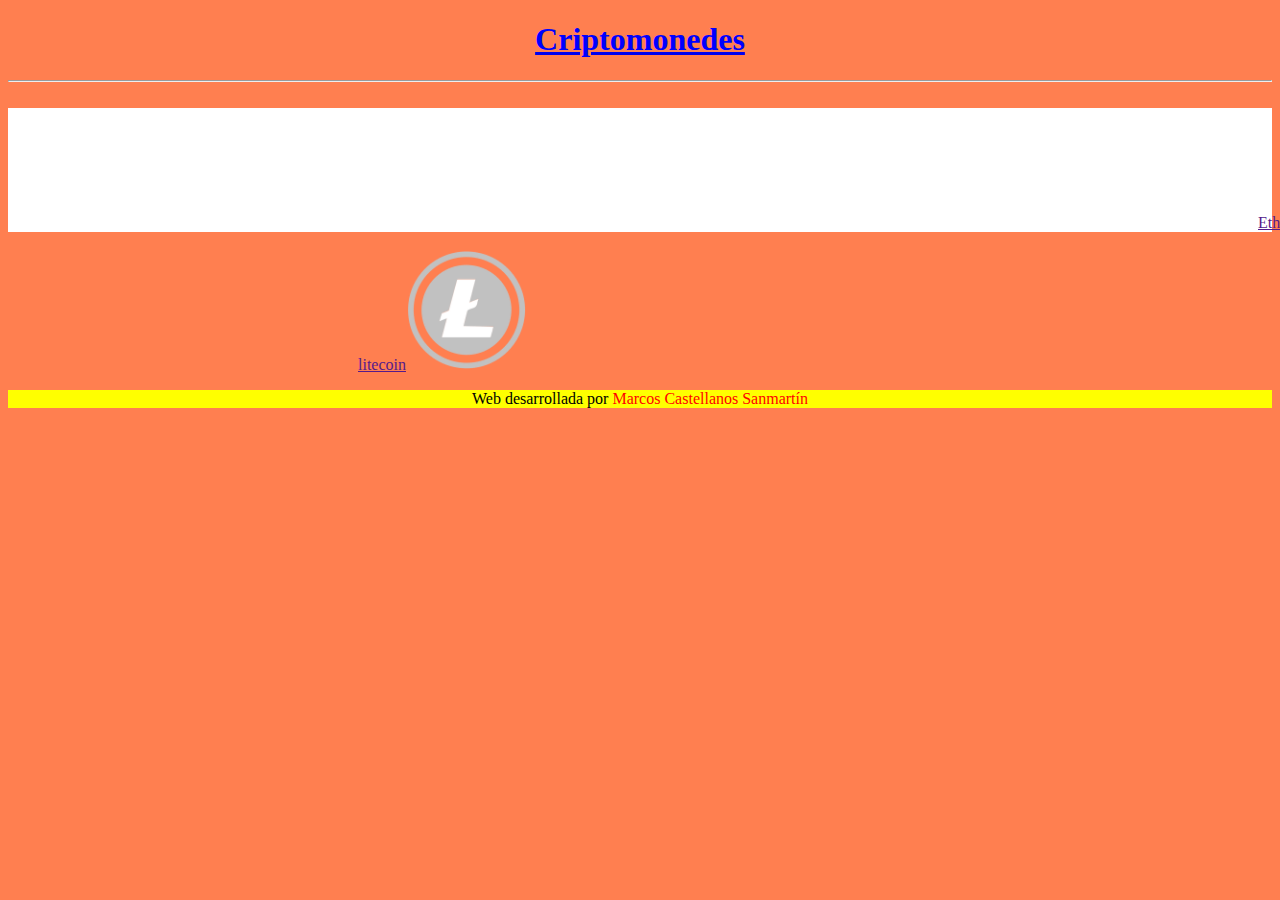
==== index.html @ 3319e006 "main" ====
<!DOCTYPE html>
<html lang="en">
<head>
    <meta charset="UTF-8">
    <meta http-equiv="X-UA-Compatible" content="IE=edge">
    <meta name="viewport" content="width=device-width, initial-scale=1.0">
    <title>Examen Aplicacions Web</title>
    <link rel="stylesheet" href="style.css">
</head>
<body>
    <header>
        <a href="index.html"><h1>Criptomonedes</h1></a>
        <hr>
    </header>
    <main>
        <a href="valor.html" class="bit">Bitcoin<img  src="img/bitcoin.png" width="120px" alt="no se pudo cargar la página"></a> <br>
     <div class="white"> <a href="" class="eth"> Etherium<img src="img/etherum.png" width="120px" alt="la imagen no se pudo cargar"></div></a><br>
     <a href="" class="lite">litecoin<img src="img/litecoin.png" width="120px" alt="la imagen no se udo cargar"></a>
    </main>
    <footer>
      <div class="nom">  <p>Web desarrollada por <span class="R"> Marcos Castellanos Sanmartín </span></p></div>
    </footer>
    
</body>
</html>
---- style.css ----
body{
    background-color:coral
}

h1{
    text-align: center;
    color: blue;
}

a.bit{
    position: relative;
    left: 1500px;
}

a.eth{
    position: relative;
    left: 1250px;
}

div.white{
    background-color: white;
}

a.lite{
    position: relative;
    left: 350px;
}

div.nom{
    background-color: yellow;
    text-align: center;
}

span.R{
    color: red;
}

input.valor{
    color: red;
}
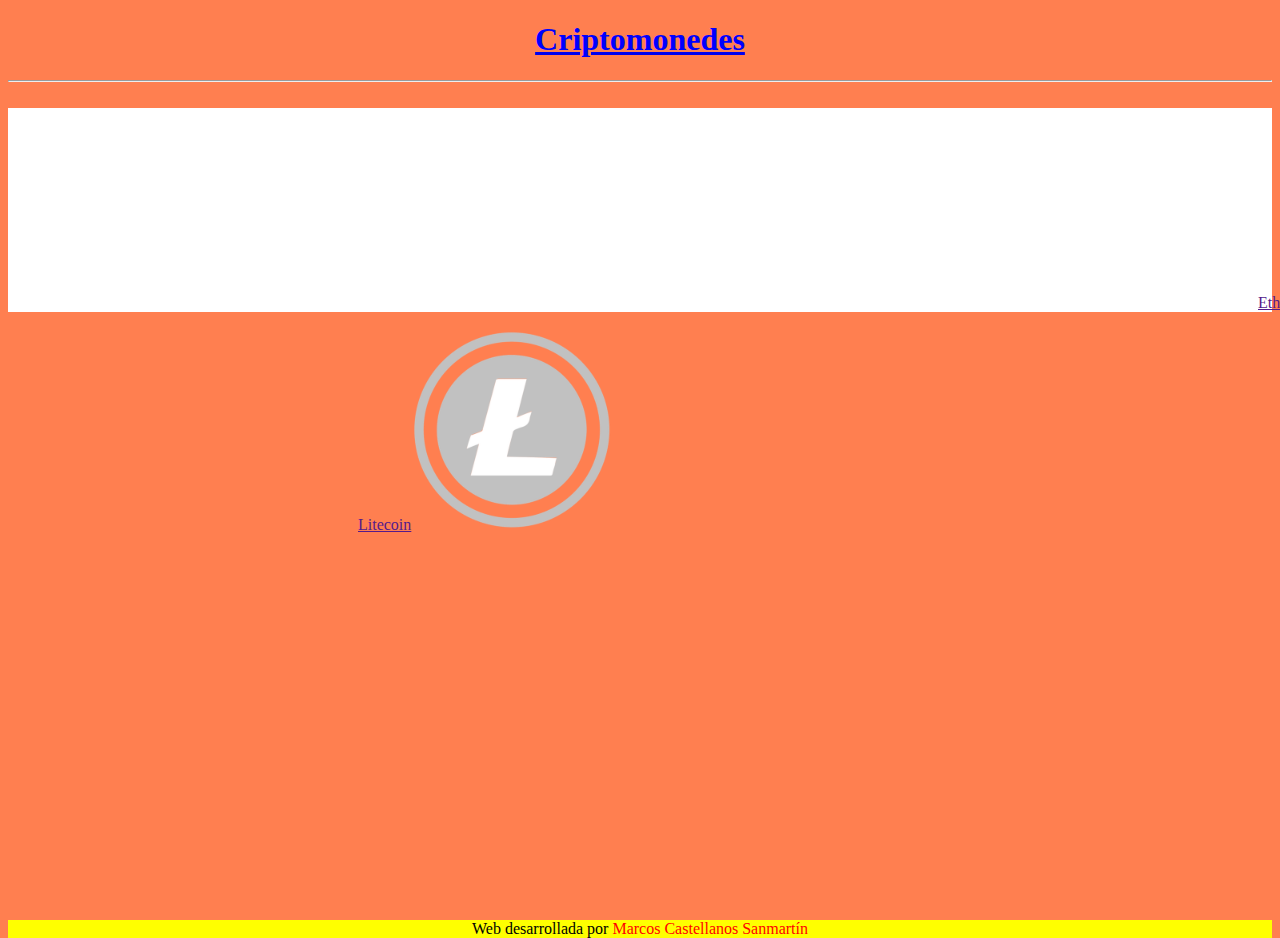
==== commit c779201b: "main" ====
--- a/index.html
+++ b/index.html
@@ -13,10 +13,11 @@
         <hr>
     </header>
     <main>
-        <a href="valor.html" class="bit">Bitcoin<img  src="img/bitcoin.png" width="120px" alt="no se pudo cargar la página"></a> <br>
-     <div class="white"> <a href="" class="eth"> Etherium<img src="img/etherum.png" width="120px" alt="la imagen no se pudo cargar"></div></a><br>
-     <a href="" class="lite">litecoin<img src="img/litecoin.png" width="120px" alt="la imagen no se udo cargar"></a>
+        <a href="valor.html" class="bit">Bitcoin<img  src="img/bitcoin.png" width="200px" alt="no se pudo cargar la página"></a> <br>
+     <div class="white"> <a href="" class="eth"> Etherium<img src="img/etherum.png" width="200px" alt="la imagen no se pudo cargar"></div></a><br>
+     <a href="" class="lite">Litecoin<img src="img/litecoin.png" width="200px" alt="la imagen no se udo cargar"></a>
     </main>
+
     <footer>
       <div class="nom">  <p>Web desarrollada por <span class="R"> Marcos Castellanos Sanmartín </span></p></div>
     </footer>
--- a/style.css
+++ b/style.css
@@ -29,6 +29,8 @@
 div.nom{
     background-color: yellow;
     text-align: center;
+    position: relative;
+    top:370px
 }
 
 span.R{
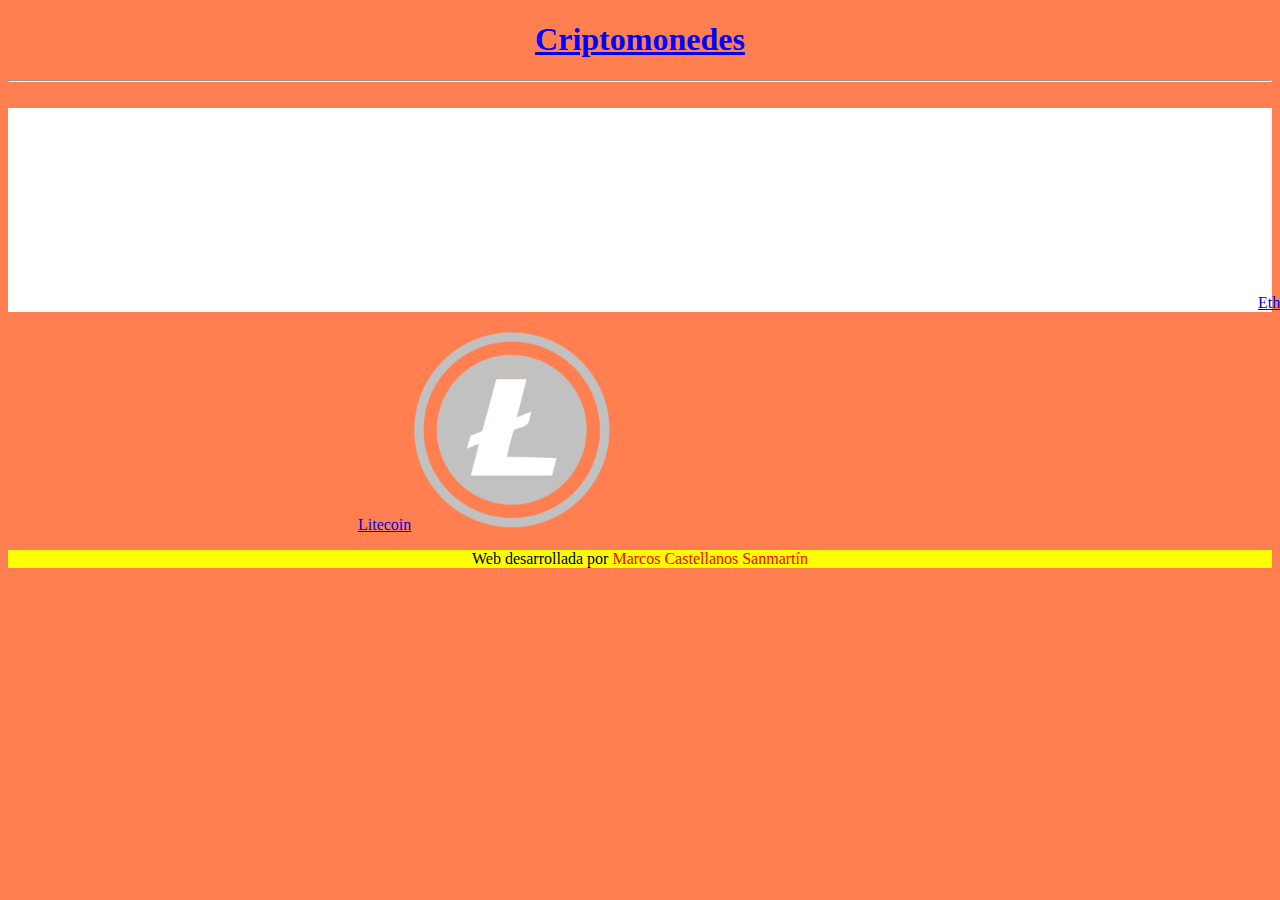
==== commit 7d6514eb: "main" ====
--- a/index.html
+++ b/index.html
@@ -14,8 +14,8 @@
     </header>
     <main>
         <a href="valor.html" class="bit">Bitcoin<img  src="img/bitcoin.png" width="200px" alt="no se pudo cargar la página"></a> <br>
-     <div class="white"> <a href="" class="eth"> Etherium<img src="img/etherum.png" width="200px" alt="la imagen no se pudo cargar"></div></a><br>
-     <a href="" class="lite">Litecoin<img src="img/litecoin.png" width="200px" alt="la imagen no se udo cargar"></a>
+     <div class="white"> <a href="r.html" class="eth"> Etherium<img src="img/etherum.png" width="200px" alt="la imagen no se pudo cargar"></div></a><br>
+     <a href="r.html" class="lite">Litecoin<img src="img/litecoin.png" width="200px" alt="la imagen no se udo cargar"></a>
     </main>
 
     <footer>
--- a/style.css
+++ b/style.css
@@ -29,8 +29,6 @@
 div.nom{
     background-color: yellow;
     text-align: center;
-    position: relative;
-    top:370px
 }
 
 span.R{
